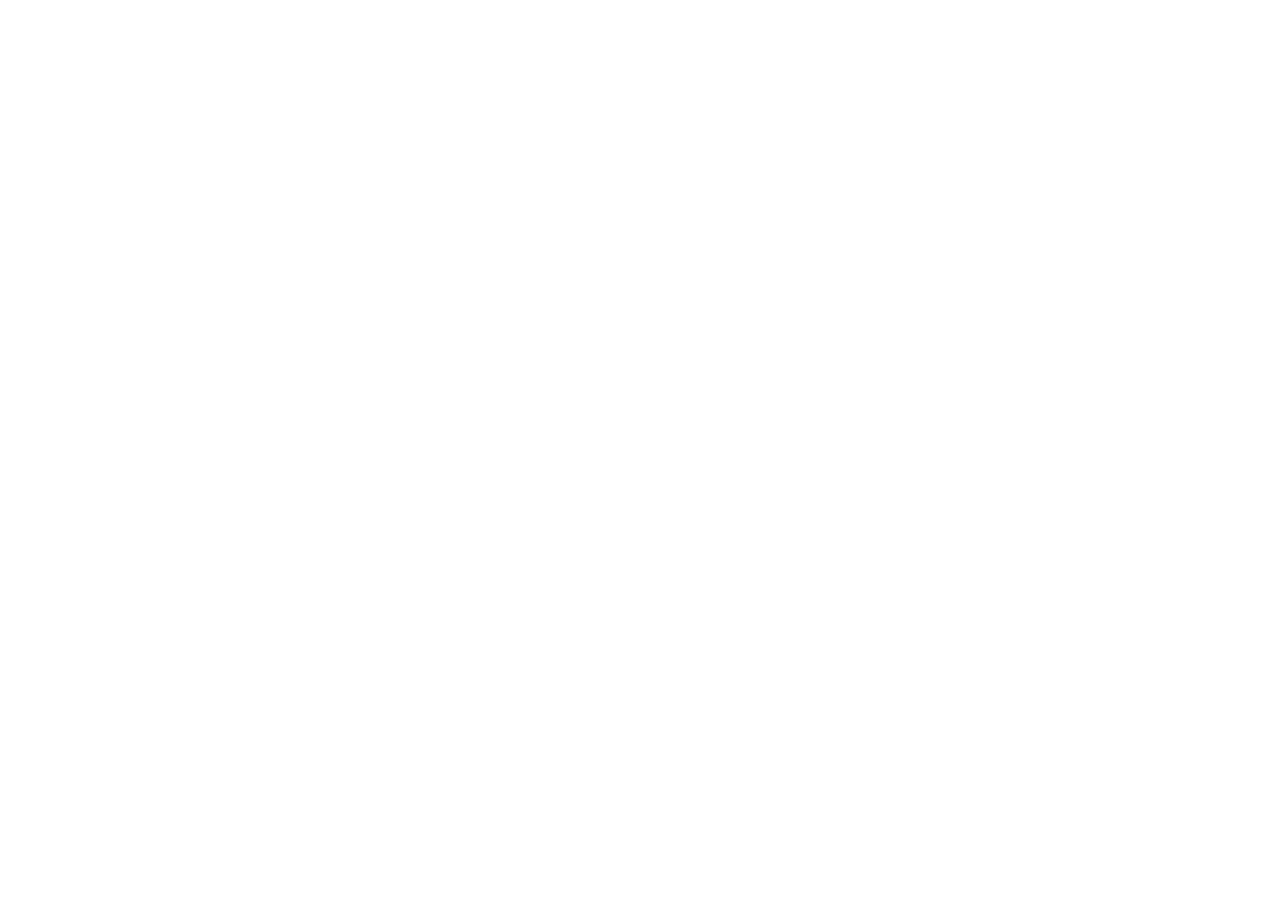
==== chenge_list.html @ 4c7bbfc9 "try to add R&D change list page" ====
<!DOCTYPE html>
<html lang="en">
<head>
  <meta charset="UTF-8">
  <meta name="viewport" content="width=device-width, initial-scale=1.0">
  <title>Excel Viewer</title>
</head>
<body>
  <div id="output"></div>
  <script src="https://cdnjs.cloudflare.com/ajax/libs/xlsx/0.17.5/xlsx.full.min.js"></script>
  <script>
    var url = 'index.files/change_list.xlsx';
    var xhr = new XMLHttpRequest();
    xhr.open('GET', url, true);
    xhr.responseType = 'arraybuffer';

    xhr.onload = function (e) {
      var arraybuffer = xhr.response;
      var data = new Uint8Array(arraybuffer);
      var arr = [];

      for (var i = 0; i !== data.length; ++i) {
        arr[i] = String.fromCharCode(data[i]);
      }

      var bstr = arr.join('');
      var workbook = XLSX.read(bstr, { type: 'binary' });
      var firstSheet = workbook.SheetNames[0];
      var worksheet = workbook.Sheets[firstSheet];

      var html = XLSX.write(worksheet, { bookType: 'html', bookSST: true, type: 'string' });

      document.getElementById('output').innerHTML = html;
    };

    xhr.send();
  </script>
</body>
</html>
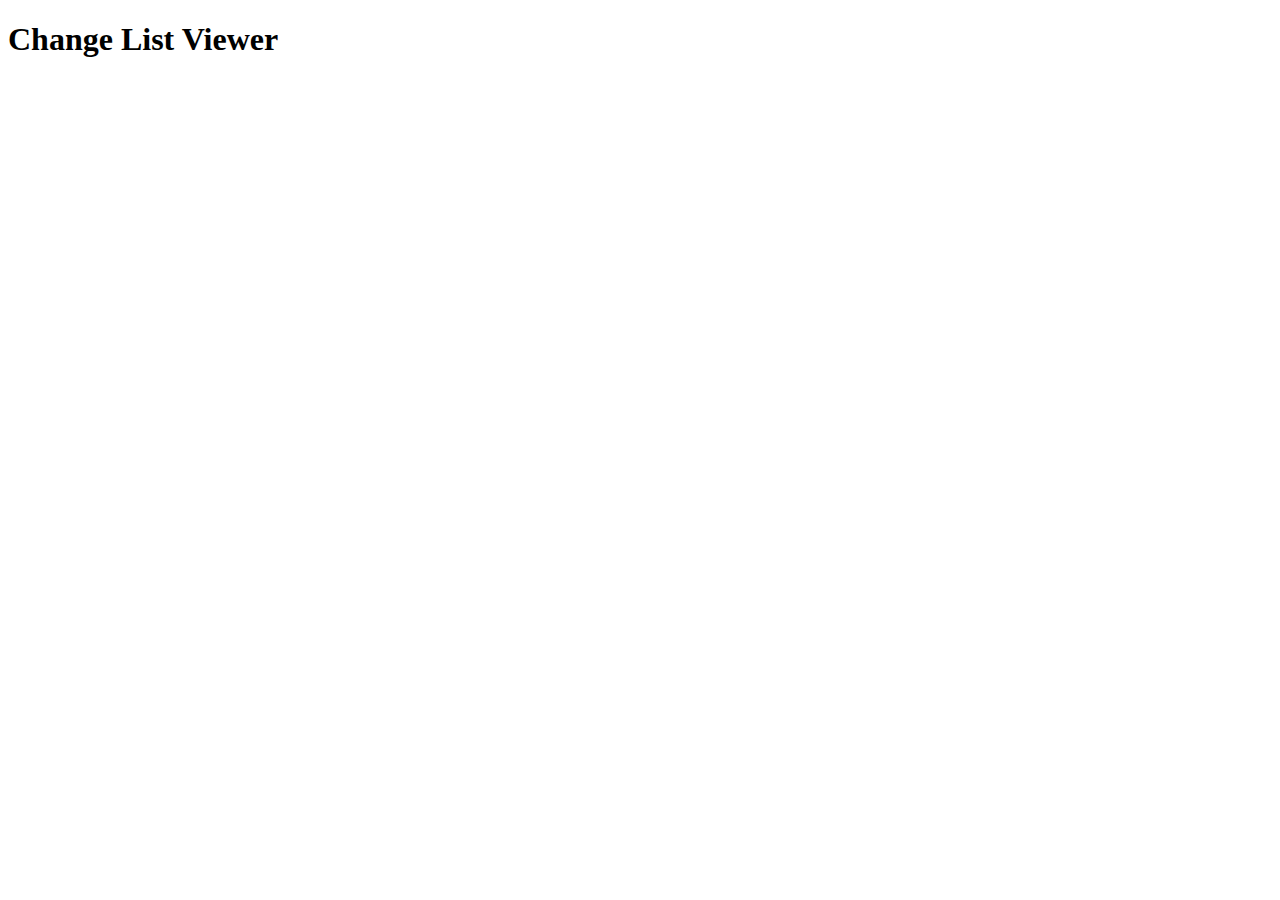
==== commit ebcebcc5: "update change list html and fix bug" ====
--- a/chenge_list.html
+++ b/chenge_list.html
@@ -1,39 +1,14 @@
 <!DOCTYPE html>
 <html lang="en">
 <head>
-  <meta charset="UTF-8">
-  <meta name="viewport" content="width=device-width, initial-scale=1.0">
-  <title>Excel Viewer</title>
+    <meta charset="UTF-8">
+    <meta name="viewport" content="width=device-width, initial-scale=1.0">
+    <title>Change List Viewer</title>
 </head>
 <body>
-  <div id="output"></div>
-  <script src="https://cdnjs.cloudflare.com/ajax/libs/xlsx/0.17.5/xlsx.full.min.js"></script>
-  <script>
-    var url = 'index.files/change_list.xlsx';
-    var xhr = new XMLHttpRequest();
-    xhr.open('GET', url, true);
-    xhr.responseType = 'arraybuffer';
+    <h1>Change List Viewer</h1>
+    <div id="csv-content"></div>
 
-    xhr.onload = function (e) {
-      var arraybuffer = xhr.response;
-      var data = new Uint8Array(arraybuffer);
-      var arr = [];
-
-      for (var i = 0; i !== data.length; ++i) {
-        arr[i] = String.fromCharCode(data[i]);
-      }
-
-      var bstr = arr.join('');
-      var workbook = XLSX.read(bstr, { type: 'binary' });
-      var firstSheet = workbook.SheetNames[0];
-      var worksheet = workbook.Sheets[firstSheet];
-
-      var html = XLSX.write(worksheet, { bookType: 'html', bookSST: true, type: 'string' });
-
-      document.getElementById('output').innerHTML = html;
-    };
-
-    xhr.send();
-  </script>
+    <script src="read_csv.js"></script>
 </body>
-</html>
+</html>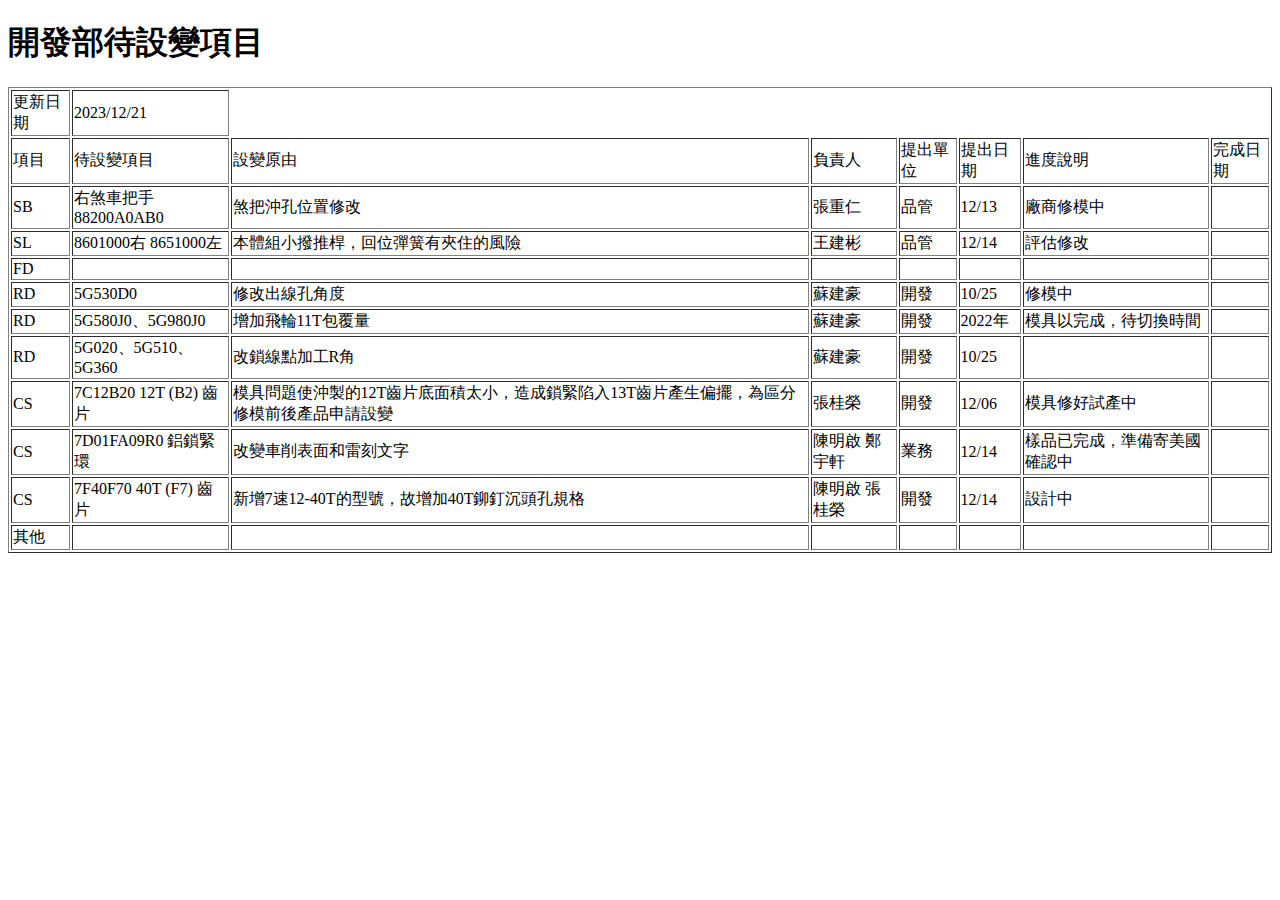
==== commit b8274b07: "update change list html" ====
--- a/chenge_list.html
+++ b/chenge_list.html
@@ -3,10 +3,10 @@
 <head>
     <meta charset="UTF-8">
     <meta name="viewport" content="width=device-width, initial-scale=1.0">
-    <title>Change List Viewer</title>
+    <title>開發部待設變項目</title>
 </head>
 <body>
-    <h1>Change List Viewer</h1>
+    <h1>開發部待設變項目</h1>
     <div id="csv-content"></div>
 
     <script src="read_csv.js"></script>
